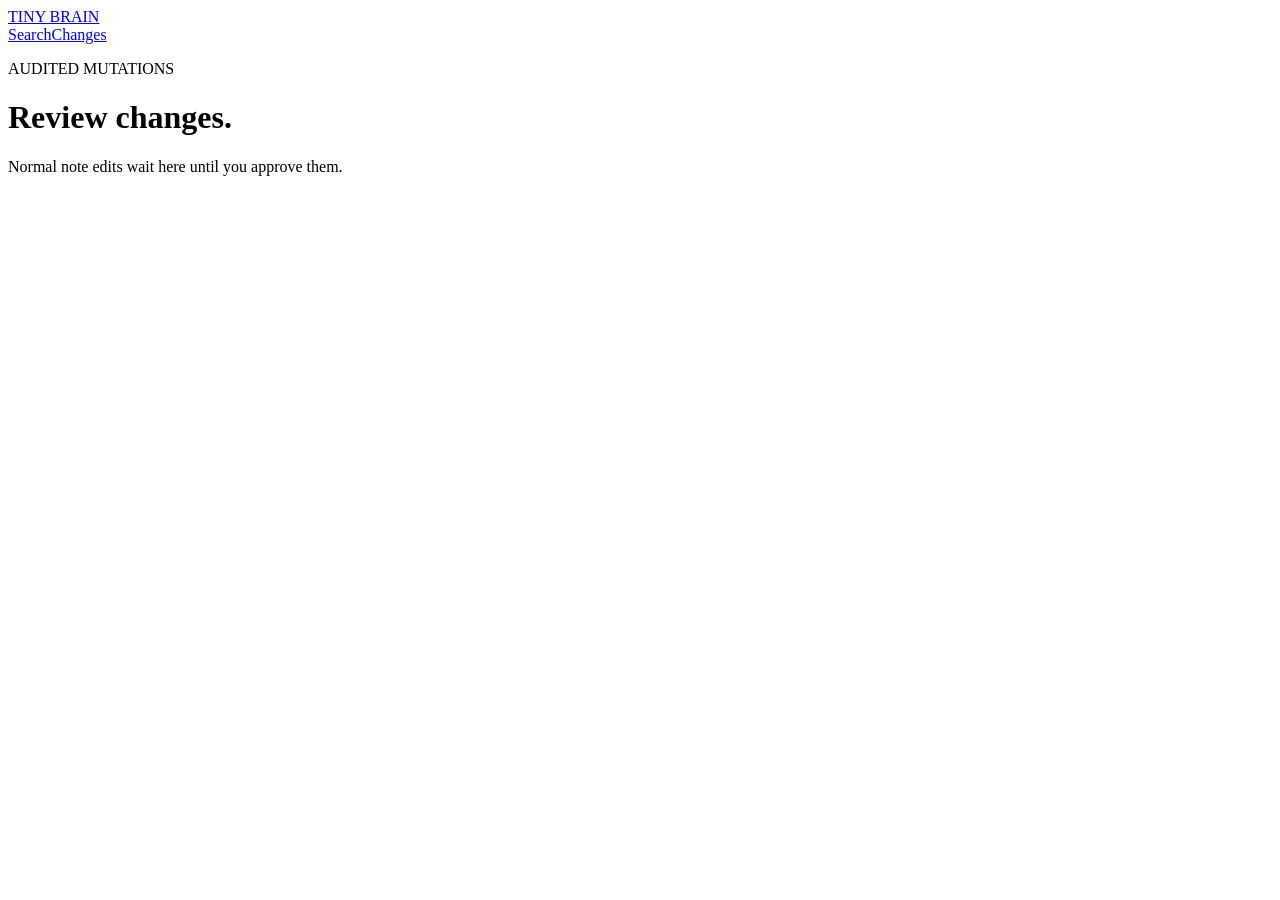
==== src/tiny_brain/web/templates/changes.html @ b08e67c6 "Initial commit of tiny-brain codebase" ====
<!doctype html><html lang="en"><head><meta charset="utf-8"><meta name="viewport" content="width=device-width,initial-scale=1"><title>Changes | Tiny Brain</title><link rel="stylesheet" href="/static/style.css"></head><body><header class="topbar"><a class="brand" href="/">TINY BRAIN</a><nav><a href="/ui/search">Search</a><a class="active" href="/ui/changes">Changes</a></nav></header><main class="shell compact"><p class="eyebrow">AUDITED MUTATIONS</p><h1>Review changes.</h1><p class="lede">Normal note edits wait here until you approve them.</p><div id="changes"></div></main><script>async function load(){const out=document.querySelector('#changes'),r=await fetch('/changes?state=pending'),items=await r.json();out.innerHTML=items.map(x=>`<article class="change"><div><span class="status">${x.state}</span><strong>${escapeHtml(x.target_path)}</strong><small>${escapeHtml(x.operation)} · ${new Date(x.created_at).toLocaleString()}</small></div><p>${escapeHtml(x.description)}<br><span class="muted">${escapeHtml(x.reason)}</span></p><div class="actions"><button onclick="act('${x.change_id}','approve')">Approve</button><button class="quiet" onclick="act('${x.change_id}','reject')">Reject</button></div></article>`).join('')||'<p class="muted">No pending changes.</p>';}async function act(id,action){await fetch('/changes/'+id+'/'+action,{method:'POST'});load();}function escapeHtml(v){return v.replace(/[&<>"']/g,c=>({'&':'&amp;','<':'&lt;','>':'&gt;','"':'&quot;',"'":'&#039;'}[c]));}load();</script></body></html>
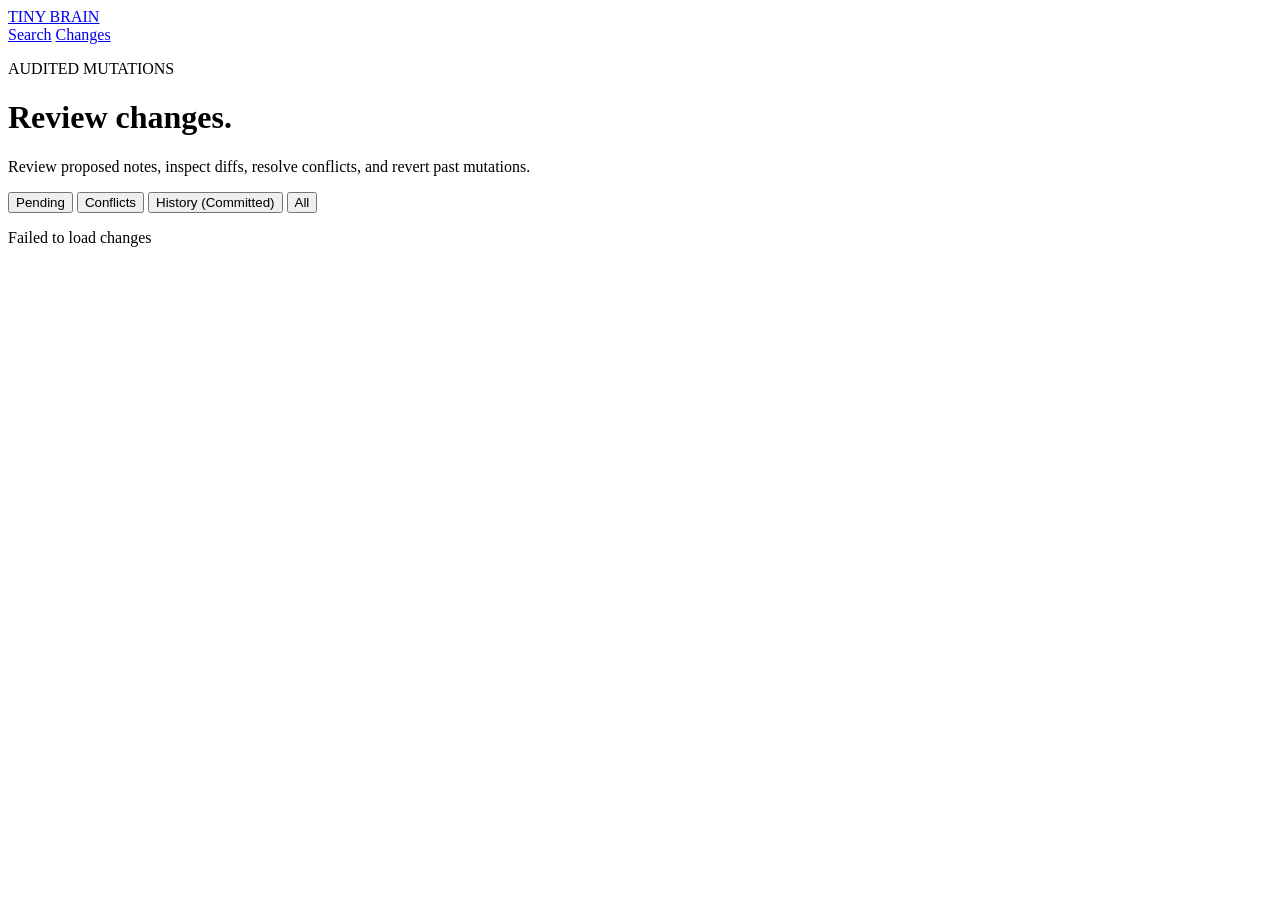
==== commit cc8c400f: "Fix UX Problem 1: Add diff previews, conflict inspection, filter tabs, and error handling to changes" ====
--- a/src/tiny_brain/web/templates/changes.html
+++ b/src/tiny_brain/web/templates/changes.html
@@ -1 +1,160 @@
-<!doctype html><html lang="en"><head><meta charset="utf-8"><meta name="viewport" content="width=device-width,initial-scale=1"><title>Changes | Tiny Brain</title><link rel="stylesheet" href="/static/style.css"></head><body><header class="topbar"><a class="brand" href="/">TINY BRAIN</a><nav><a href="/ui/search">Search</a><a class="active" href="/ui/changes">Changes</a></nav></header><main class="shell compact"><p class="eyebrow">AUDITED MUTATIONS</p><h1>Review changes.</h1><p class="lede">Normal note edits wait here until you approve them.</p><div id="changes"></div></main><script>async function load(){const out=document.querySelector('#changes'),r=await fetch('/changes?state=pending'),items=await r.json();out.innerHTML=items.map(x=>`<article class="change"><div><span class="status">${x.state}</span><strong>${escapeHtml(x.target_path)}</strong><small>${escapeHtml(x.operation)} · ${new Date(x.created_at).toLocaleString()}</small></div><p>${escapeHtml(x.description)}<br><span class="muted">${escapeHtml(x.reason)}</span></p><div class="actions"><button onclick="act('${x.change_id}','approve')">Approve</button><button class="quiet" onclick="act('${x.change_id}','reject')">Reject</button></div></article>`).join('')||'<p class="muted">No pending changes.</p>';}async function act(id,action){await fetch('/changes/'+id+'/'+action,{method:'POST'});load();}function escapeHtml(v){return v.replace(/[&<>"']/g,c=>({'&':'&amp;','<':'&lt;','>':'&gt;','"':'&quot;',"'":'&#039;'}[c]));}load();</script></body></html>
+<!doctype html>
+<html lang="en">
+<head>
+  <meta charset="utf-8"><meta name="viewport" content="width=device-width,initial-scale=1">
+  <title>Changes | Tiny Brain</title>
+  <link rel="stylesheet" href="/static/style.css">
+</head>
+<body>
+  <header class="topbar">
+    <a class="brand" href="/">TINY BRAIN</a>
+    <nav>
+      <a href="/ui/search">Search</a>
+      <a class="active" href="/ui/changes">Changes</a>
+    </nav>
+  </header>
+  <main class="shell compact">
+    <p class="eyebrow">AUDITED MUTATIONS</p>
+    <h1>Review changes.</h1>
+    <p class="lede">Review proposed notes, inspect diffs, resolve conflicts, and revert past mutations.</p>
+    
+    <div class="filter-tabs">
+      <button type="button" class="filter-tab active" data-state="pending">Pending</button>
+      <button type="button" class="filter-tab" data-state="conflict">Conflicts</button>
+      <button type="button" class="filter-tab" data-state="committed">History (Committed)</button>
+      <button type="button" class="filter-tab" data-state="">All</button>
+    </div>
+
+    <div id="changes"></div>
+  </main>
+<script>
+let currentState = 'pending';
+
+function escapeHtml(v){return String(v||'').replace(/[&<>"']/g,c=>({'&':'&amp;','<':'&lt;','>':'&gt;','"':'&quot;',"'":'&#039;'}[c]));}
+
+function diffLineClass(line){
+  if(line.startsWith('+++')||line.startsWith('---'))return 'meta';
+  if(line.startsWith('@@'))return 'hunk';
+  if(line.startsWith('+'))return 'add';
+  if(line.startsWith('-'))return 'del';
+  return 'ctx';
+}
+
+function renderDiff(diff, truncated){
+  if(!diff || !diff.length){
+    return '<span class="diff-line ctx">No textual diff available.</span>';
+  }
+  const linesHtml = diff.map(line => `<span class="diff-line ${diffLineClass(line)}">${escapeHtml(line)}</span>`).join('');
+  const truncNotice = truncated ? '<small class="vault-note" style="display:block;padding:4px 12px;">Diff truncated.</small>' : '';
+  return linesHtml + truncNotice;
+}
+
+async function load(){
+  const out = document.querySelector('#changes');
+  out.innerHTML = '<p class="muted">Loading changes...</p>';
+  try{
+    const url = currentState ? `/changes?state=${encodeURIComponent(currentState)}` : '/changes';
+    const r = await fetch(url);
+    if(!r.ok) throw new Error('Failed to load changes');
+    const items = await r.json();
+    if(!items.length){
+      out.innerHTML = `<p class="muted">No ${currentState ? escapeHtml(currentState) : ''} changes found.</p>`;
+      return;
+    }
+    out.innerHTML = items.map(x => {
+      const isPending = x.state === 'pending';
+      const isConflict = x.state === 'conflict';
+      const isCommitted = x.state === 'committed';
+
+      let actionsHtml = '';
+      if(isPending){
+        actionsHtml = `
+          <div class="actions">
+            <button type="button" class="btn-approve" onclick="act('${x.change_id}','approve',this)">Approve</button>
+            <button type="button" class="quiet btn-reject" onclick="act('${x.change_id}','reject',this)">Reject</button>
+          </div>`;
+      } else if(isConflict){
+        actionsHtml = `
+          <div class="actions">
+            <button type="button" class="quiet btn-reject" onclick="act('${x.change_id}','reject',this)">Dismiss / Reject</button>
+          </div>`;
+      } else if(isCommitted){
+        actionsHtml = `
+          <div class="actions">
+            <button type="button" class="quiet btn-revert" onclick="act('${x.change_id}','revert',this)">Revert Change</button>
+          </div>`;
+      }
+
+      let conflictHtml = '';
+      if(x.conflict_data){
+        conflictHtml = `
+          <div class="conflict-box">
+            <strong>Merge Conflict Detected:</strong>
+            <div>${escapeHtml(x.conflict_data)}</div>
+          </div>`;
+      }
+
+      let commitInfo = '';
+      if(x.git_commit_id){
+        commitInfo = `<small style="display:block;margin-top:4px;color:var(--muted);font-family:'DM Mono',monospace;">Git commit: <code>${escapeHtml(x.git_commit_id.slice(0, 10))}</code></small>`;
+      }
+
+      return `
+        <article class="change" id="change-${escapeHtml(x.change_id)}">
+          <div>
+            <span class="status ${isConflict ? 'status-conflict' : (isCommitted ? 'status-committed' : '')}">${escapeHtml(x.state)}</span>
+            <strong>${escapeHtml(x.target_path)}</strong>
+            <small>${escapeHtml(x.operation)} · ${new Date(x.created_at).toLocaleString()}</small>
+          </div>
+          <p>${escapeHtml(x.description)}<br><span class="muted">${escapeHtml(x.reason)}</span></p>
+          ${commitInfo}
+          ${conflictHtml}
+          <details open style="margin: 12px 0;">
+            <summary style="cursor:pointer;font-family:'DM Mono',monospace;font-size:11px;text-transform:uppercase;color:var(--ink);">View Diff / Proposed Content</summary>
+            <pre class="diff">${renderDiff(x.diff, x.diff_truncated)}</pre>
+          </details>
+          ${actionsHtml}
+          <div class="change-status-msg" hidden></div>
+        </article>
+      `;
+    }).join('');
+  }catch(err){
+    out.innerHTML = `<p class="error">${escapeHtml(err.message)}</p>`;
+  }
+}
+
+async function act(id, action, btn){
+  const card = document.querySelector('#change-' + id);
+  const statusEl = card ? card.querySelector('.change-status-msg') : null;
+  if(statusEl){ statusEl.hidden = true; statusEl.textContent = ''; }
+  if(card){ card.querySelectorAll('button').forEach(b => b.disabled = true); }
+
+  try{
+    const r = await fetch('/changes/' + id + '/' + action, {method: 'POST'});
+    const data = await r.json().catch(() => ({}));
+    if(!r.ok){
+      throw new Error(data.detail || `Action '${action}' failed with status ${r.status}`);
+    }
+    load();
+  }catch(err){
+    if(statusEl){
+      statusEl.textContent = err.message;
+      statusEl.hidden = false;
+    }
+    if(card){ card.querySelectorAll('button').forEach(b => b.disabled = false); }
+  }
+}
+
+document.querySelectorAll('.filter-tab').forEach(tab => {
+  tab.addEventListener('click', () => {
+    document.querySelectorAll('.filter-tab').forEach(t => t.classList.remove('active'));
+    tab.classList.add('active');
+    currentState = tab.dataset.state;
+    load();
+  });
+});
+
+load();
+</script>
+</body>
+</html>
